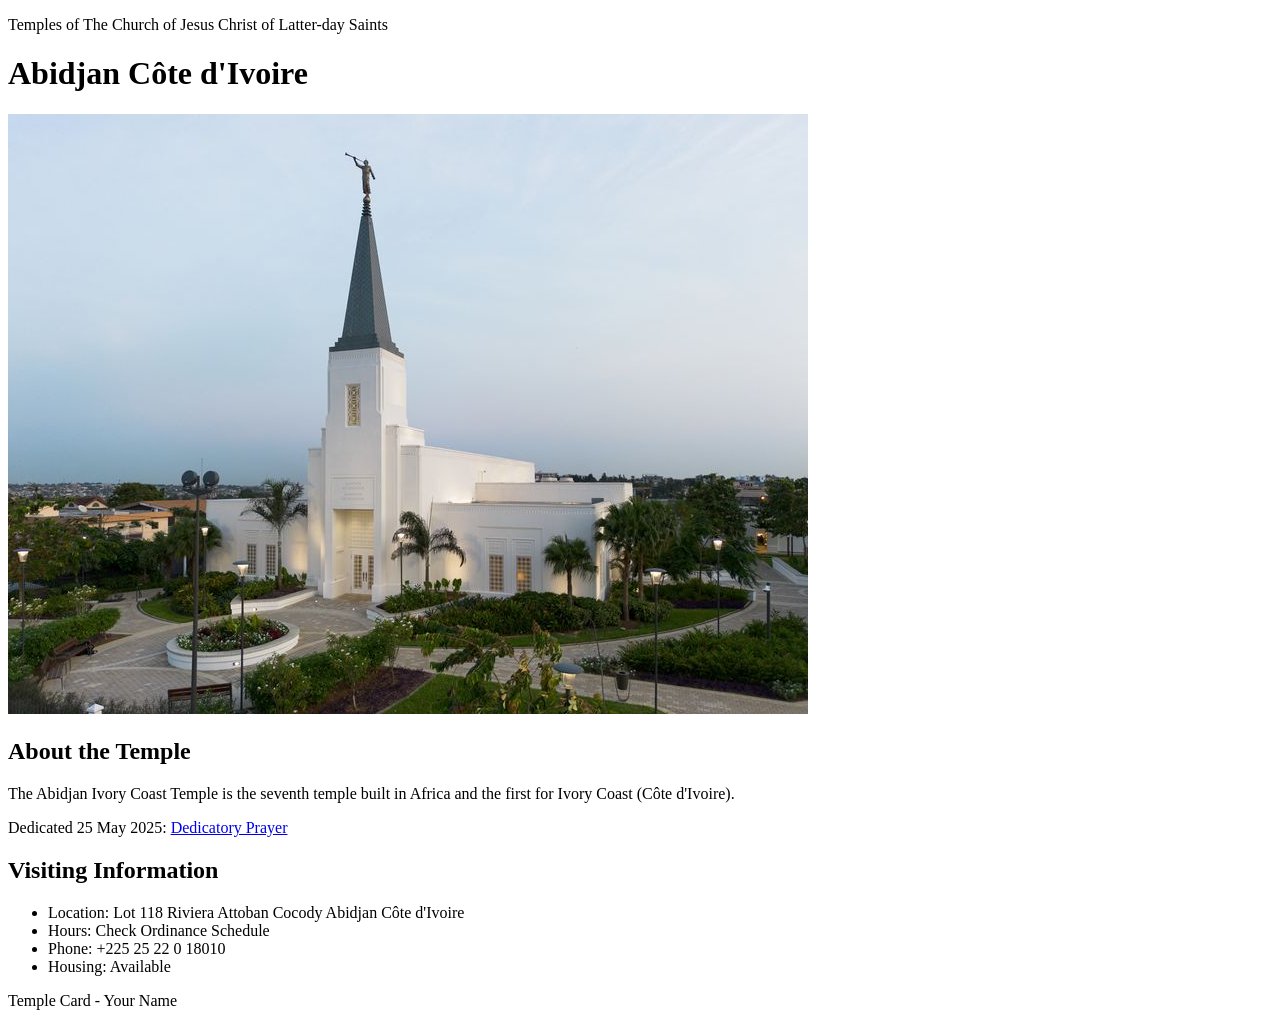
==== week02/temple.html @ 67844ccb "Initial commit" ====
<!DOCTYPE html>
<html lang="en">

<head>
    <meta charset="UTF-8">
    <meta name="viewport" content="width=device-width, initial-scale=1.0">
    <title>Temple Card - Abidjan Côte d'Ivoire</title>
</head>

<body>
    <header>
        <p>Temples of The Church of Jesus Christ of Latter-day Saints</p>
    </header>
    <main>
        <h1>Abidjan Côte d'Ivoire</h1>
        <picture>
            <img src="images/abidjan-ivory-coast.jpeg" alt="Abidjan Côte d'Ivoire Temple">
        </picture>
        <section>
            <h2>About the Temple</h2>
            <p>The Abidjan Ivory Coast Temple is the seventh temple built in Africa and the first for Ivory Coast (Côte d'Ivoire).</p>
            <p>Dedicated 25 May 2025: <a href="https://www.churchofjesuschrist.org/temples/dedicatory-prayer/abidjan-ivory-coast-temple/2025-05-25?lang=eng" target="_blank" rel="noopener noreferrer">Dedicatory Prayer</a></p>
        </section>
        <section>
            <h2>Visiting Information</h2>
            <ul>
                <li>Location: Lot 118 Riviera Attoban Cocody Abidjan Côte d'Ivoire</li>
                <li>Hours: Check Ordinance Schedule</li>
                <li>Phone: +225 25 22 0 18010</li>
                <li>Housing: Available</li>
            </ul>
        </section>
    </main>
    <footer>
        <p>Temple Card - Your Name</p>
    </footer>
</body>

</html>
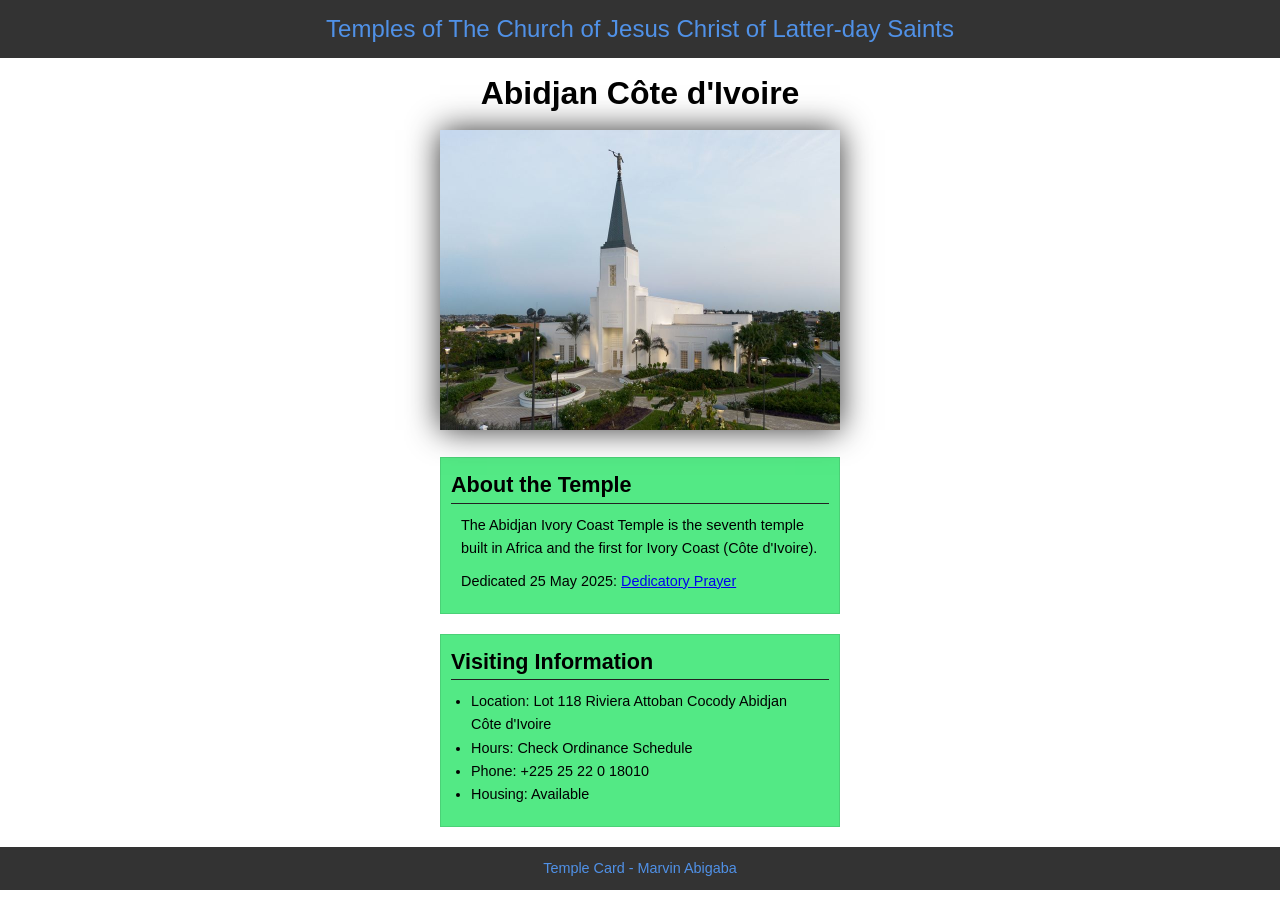
==== commit 59be6ffd: "Amazing lesson" ====
--- a/week02/temple.html
+++ b/week02/temple.html
@@ -5,6 +5,7 @@
     <meta charset="UTF-8">
     <meta name="viewport" content="width=device-width, initial-scale=1.0">
     <title>Temple Card - Abidjan Côte d'Ivoire</title>
+    <link rel="stylesheet" href="styles/temple.css">
 </head>
 
 <body>
@@ -14,7 +15,7 @@
     <main>
         <h1>Abidjan Côte d'Ivoire</h1>
         <picture>
-            <img src="images/abidjan-ivory-coast.jpeg" alt="Abidjan Côte d'Ivoire Temple">
+            <img src=" images/abidjan-ivory-coast.jpeg" alt="Abidjan Côte d'Ivoire Temple">
         </picture>
         <section>
             <h2>About the Temple</h2>
@@ -32,7 +33,7 @@
         </section>
     </main>
     <footer>
-        <p>Temple Card - Your Name</p>
+        <p>Temple Card - Marvin Abigaba </p>
     </footer>
 </body>
 
--- a/week02/styles/temple.css
+++ b/week02/styles/temple.css
@@ -0,0 +1,59 @@
+* {
+    margin: 0;
+    padding: 0;
+}
+
+body {
+    font-family: Arial, sans-serif;
+    line-height: 1.6;
+}
+
+header,
+footer {
+    background-color: #333;
+    color: #5091e7;
+    padding: 10px;
+    text-align: center;
+    font-size: 1.5rem;
+}
+
+main {
+    width: 400px;
+    margin: 0 auto;
+
+}
+
+h1 {
+    margin: 10px;
+    text-align: center;
+}
+
+h2 {
+    border-bottom: 1px solid #222;
+}
+
+img {
+    width: 100%;
+    height: auto;
+    box-shadow: 0px 0px 30px #333;
+}
+
+section {
+    margin: 20px 0;
+    border: 1px solid rgb(0 0 0 / 10%);
+    padding: 10px;
+    background-color: rgb(83, 233, 133);
+    font-size: .9rem;
+}
+
+section p {
+    margin: 10px;
+}
+
+ul {
+    margin: 10px 20px;
+}
+
+footer {
+    font-size: .9rem;
+}
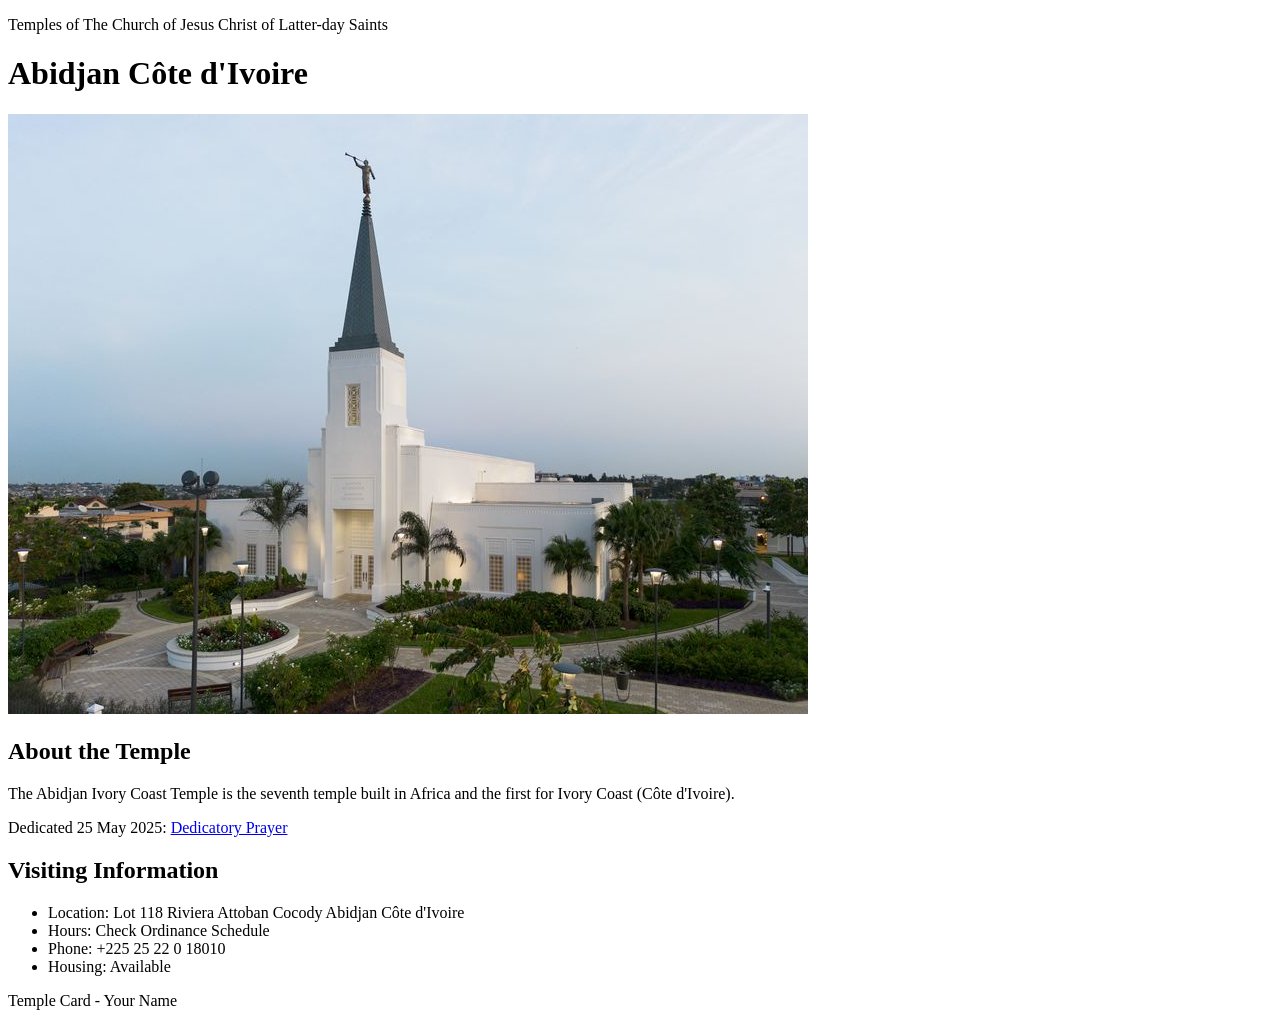
==== commit a10bf17e: "Initial commit" ====
--- a/week02/temple.html
+++ b/week02/temple.html
@@ -5,7 +5,6 @@
     <meta charset="UTF-8">
     <meta name="viewport" content="width=device-width, initial-scale=1.0">
     <title>Temple Card - Abidjan Côte d'Ivoire</title>
-    <link rel="stylesheet" href="styles/temple.css">
 </head>
 
 <body>
@@ -15,7 +14,7 @@
     <main>
         <h1>Abidjan Côte d'Ivoire</h1>
         <picture>
-            <img src=" images/abidjan-ivory-coast.jpeg" alt="Abidjan Côte d'Ivoire Temple">
+            <img src="images/abidjan-ivory-coast.jpeg" alt="Abidjan Côte d'Ivoire Temple">
         </picture>
         <section>
             <h2>About the Temple</h2>
@@ -33,7 +32,7 @@
         </section>
     </main>
     <footer>
-        <p>Temple Card - Marvin Abigaba </p>
+        <p>Temple Card - Your Name</p>
     </footer>
 </body>
 
